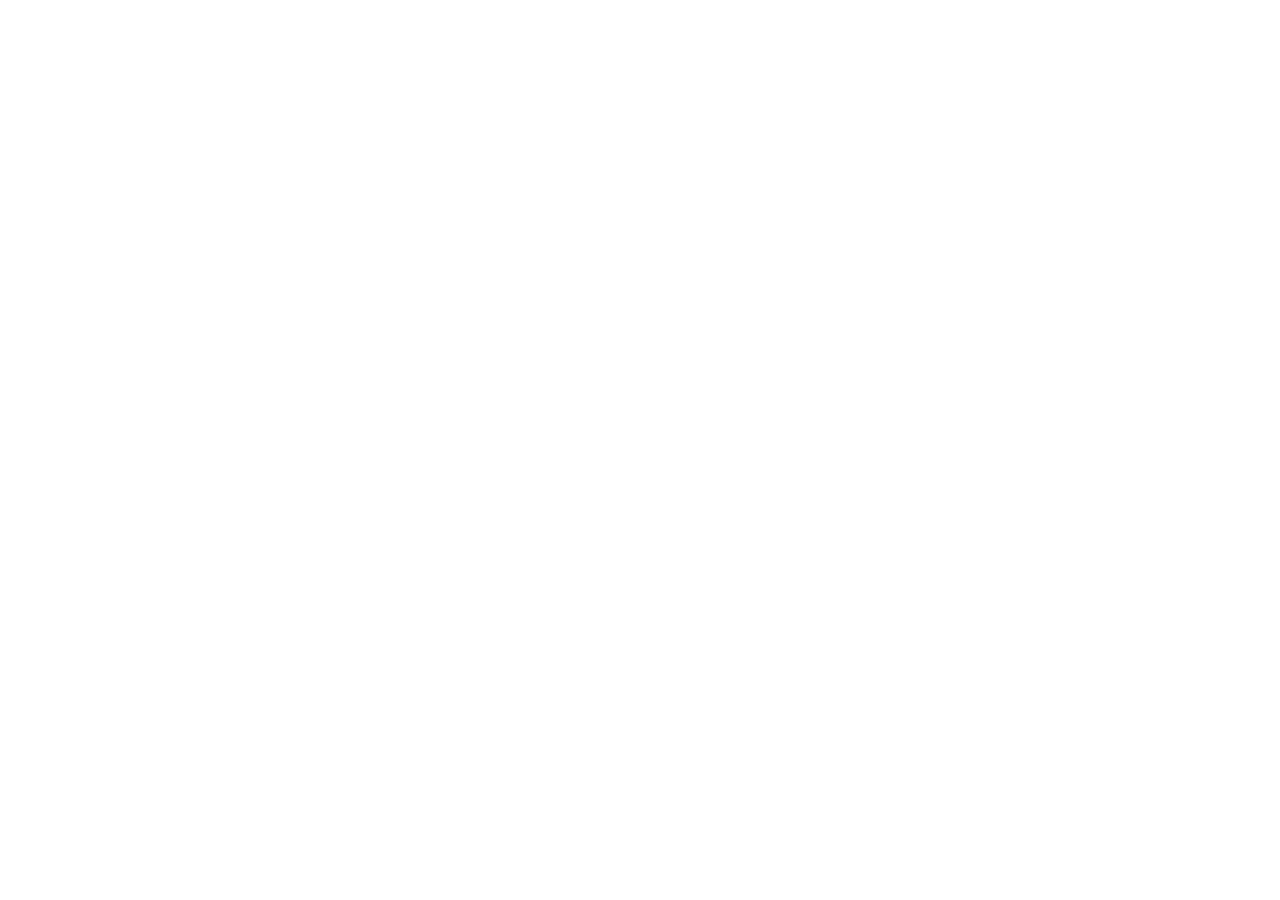
==== target/classes/templates/base.html @ 1c6bff3c "branch Thymeleaf" ====
<!DOCTYPE html>
<html xmlns:th="http://www.thymeleaf.org"
      xmlns:layout="http://www.ultraq.net.nz/thymeleaf/layout">
  <head>
      <meta charset="UTF-8">
      <meta name="viewport" content="width=device-width, initial-scale=1">
      <title layout:fragment="title"></title>
      <link rel="stylesheet" href="../static/css/bootstrap.min.css" th:href="@{/css/bootstrap.min.css}">
      <link rel="stylesheet" href="../static/css/styles.css" th:href="@{/css/styles.css}">
  </head>
  <body>
      <section class="section">
        <div class="container">
          <div layout:fragment="content"></div>
        </div>
      </section>
  </body>
</html>
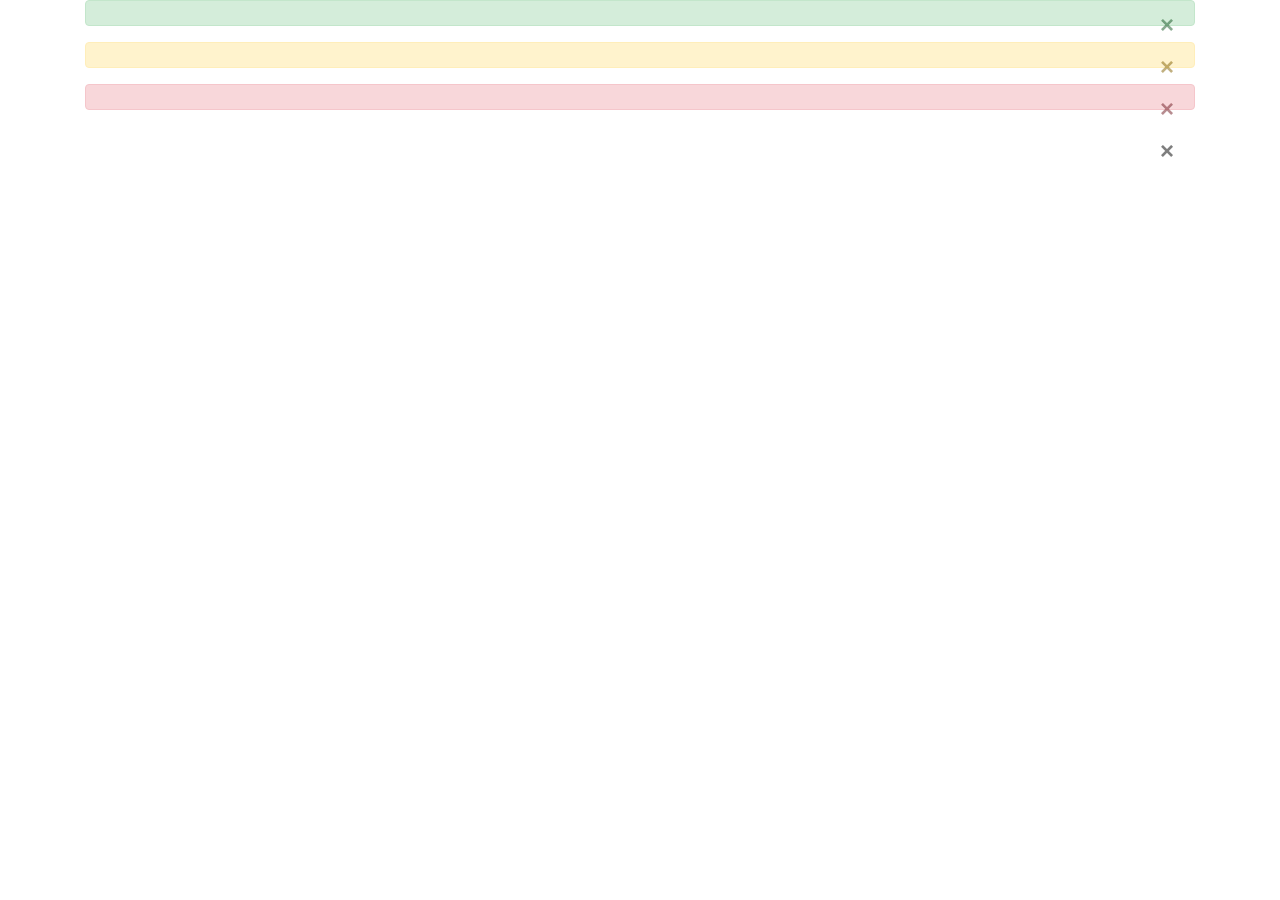
==== commit 5e08ed7a: "update" ====
--- a/target/classes/templates/base.html
+++ b/target/classes/templates/base.html
@@ -7,12 +7,75 @@
       <title layout:fragment="title"></title>
       <link rel="stylesheet" href="../static/css/bootstrap.min.css" th:href="@{/css/bootstrap.min.css}">
       <link rel="stylesheet" href="../static/css/styles.css" th:href="@{/css/styles.css}">
+      <!--Modal forms etc-->
+      <script type="text/javascript" src="../static/js/jquery.min.js" th:src="@{/js/jquery.min.js}"></script>
+      <script type="text/javascript" src="../static/js/bootstrap.min.js" th:src="@{/js/bootstrap.min.js}"></script>
+      <script type="text/javascript" src="../static/js/app.js" th:src="@{/js/app.js}"></script>
   </head>
   <body>
+      <div class="container">
+          <!--flashed messages-->
+          <div th:each="message, iterStat : ${messages}" th:id = "'message' + ${iterStat.index + 1}">
+              <div th:switch="${message.key}">
+                  <div th:case="'success'" class="alert alert-success alert-dismissible">
+                      <button class="close" th:data-target="'message' + ${iterStat.index + 1}" data-dismiss="alert" aria-label="delete">
+                          <span aria-hidden="true">&times;</span>
+                      </button>
+                      <div th:text="${message.value}"></div>
+                  </div>
+                  <div th:case="'warning'" class="alert alert-warning alert-dismissible">
+                      <button class="close" th:data-target="'message' + ${iterStat.index + 1}" data-dismiss="alert" aria-label="delete">
+                          <span aria-hidden="true">&times;</span>
+                      </button>
+                      <div th:text="${message.value}"></div>
+                  </div>
+                  <div th:case="'error'" class="alert alert-danger alert-dismissible">
+                      <button class="close" th:data-target="'message' + ${iterStat.index + 1}" data-dismiss="alert" aria-label="delete">
+                          <span aria-hidden="true">&times;</span>
+                      </button>
+                      <div th:text="${message.value}"></div>
+                  </div>
+                  <div th:case="*" class="alert">
+                      <button class="close" th:data-target="'message' + ${iterStat.index + 1}" data-dismiss="alert" aria-label="delete">
+                          <span aria-hidden="true">&times;</span>
+                      </button>
+                      <div th:text="${message.value}"></div>
+                  </div>
+              </div>
+          </div>
+          <!--flashed messages-->
+      </div>
+
       <section class="section">
-        <div class="container">
-          <div layout:fragment="content"></div>
-        </div>
+          <div class="container">
+              <div layout:fragment="content"></div>
+
+              <!--Dialog modal de confirmation de suppression-->
+              <div class="modal" tabindex="-1" role="dialog" id="deleteModal">
+                  <div class="modal-dialog" role="document">
+                      <div class="modal-content">
+                          <div class="modal-header">
+                              <h5 class="modal-title" th:text="#{liste.action.confirmerSuppressionTitle}"></h5>
+                              <button type="button" class="close" data-dismiss="modal" aria-label="Close">
+                                  <span aria-hidden="true">&times;</span>
+                              </button>
+                          </div>
+                          <div class="modal-body">
+                              <p th:text="#{fiche.bouton.supprimerConfirm}"></p>
+                          </div>
+                          <div class="modal-footer">
+                              <a href="" class="btn btn-primary" id="delRef"
+                                 th:text="#{fiche.bouton.confirm.oui}">
+                              </a>
+                              <button type="button" class="btn btn-secondary" data-dismiss="modal"
+                                      th:text="#{fiche.bouton.annuler}">
+                              </button>
+                          </div>
+                      </div>
+                  </div>
+              </div>
+              <!--Dialog modal de confirmation de suppression-->
+          </div>
       </section>
   </body>
 </html>
